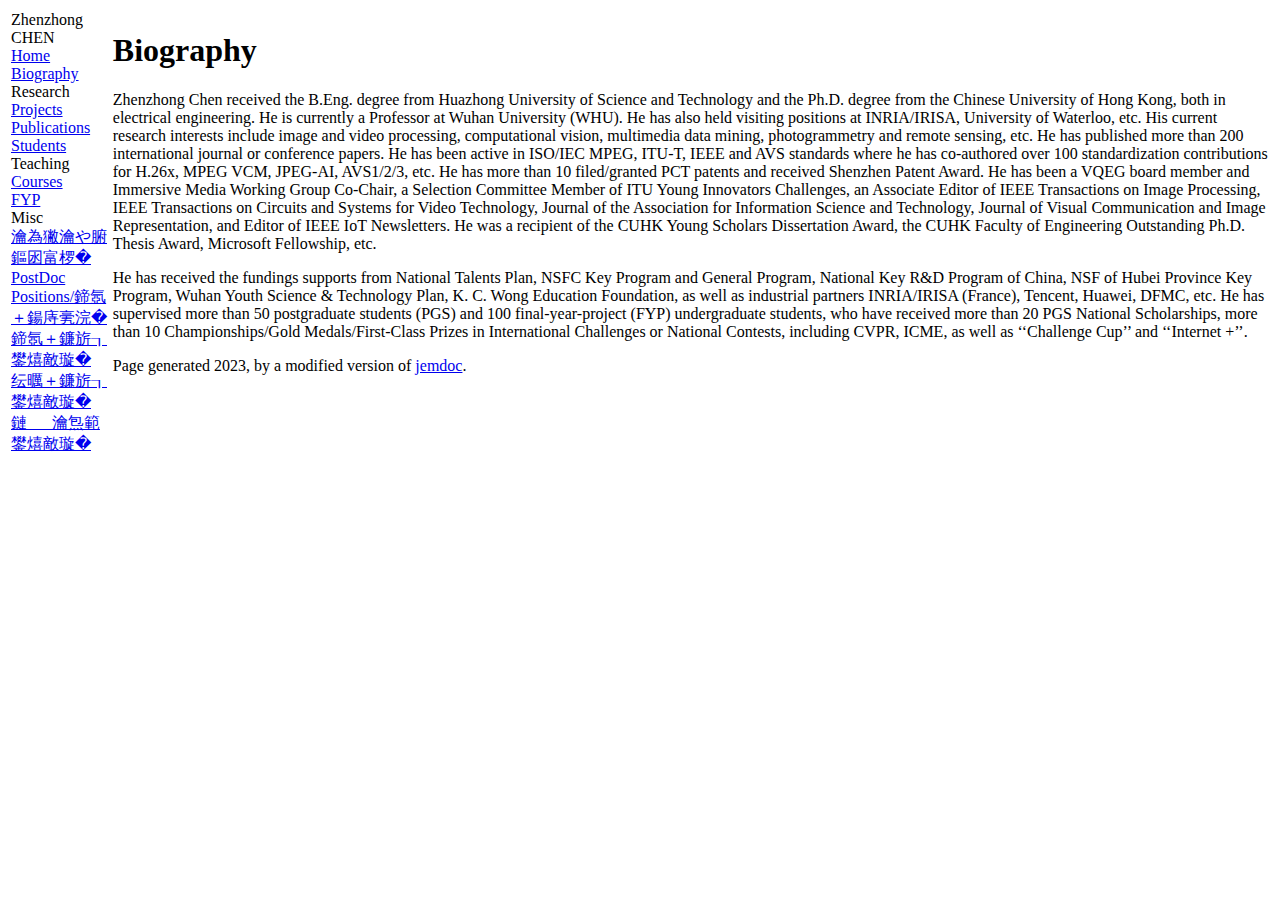
==== bio.html @ 93bc3270 "Update bio.html" ====
<!DOCTYPE html PUBLIC "-//W3C//DTD XHTML 1.1//EN"
  "http://www.w3.org/TR/xhtml11/DTD/xhtml11.dtd">
<html xmlns="http://www.w3.org/1999/xhtml" xml:lang="en">
<head>
<meta name="generator" content="jemdoc, see http://jemdoc.jaboc.net/" />
<meta http-equiv="Content-Type" content="text/html;charset=gbk" />
<link rel="stylesheet" href="jemdoc.css" type="text/css" />
<title>Biography</title>
</head>
<body>
<table summary="Table for page layout." id="tlayout">
<tr valign="top">
<td id="layout-menu">
<div class="menu-category">Zhenzhong CHEN</div>
<div class="menu-item"><a href="index.html">Home</a></div>
<div class="menu-item"><a href="bio.html" class="current">Biography</a></div>
<div class="menu-category">Research</div>
<div class="menu-item"><a href="projects.html">Projects</a></div>
<div class="menu-item"><a href="publications.html">Publications</a></div>
<div class="menu-item"><a href="students.html">Students</a></div>
<div class="menu-category">Teaching</div>
<div class="menu-item"><a href="courses.html">Courses</a></div>
<div class="menu-item"><a href="fyp.html">FYP</a></div>
<div class="menu-category">Misc</div>
<div class="menu-item"><a href="http://iip.whu.edu.cn/">实验室中文主页</a></div>
<div class="menu-item"><a href="index.html">PostDoc Positions/博士后职位</a></div>  
<div class="menu-item"><a href="https://docs.qq.com/form/page/DQllCRExkYXJseVZk">博士研究生申请</a></div>
<div class="menu-item"><a href="https://docs.qq.com/form/page/DQkZ3eXhRVHNFTVpr">硕士研究生申请</a></div>
<div class="menu-item"><a href="https://docs.qq.com/form/page/DQlFXanBiVkp1TGxC">本科实习生申请</a></div>  
</td>
<td id="layout-content">
<div id="toptitle">
<h1>Biography</h1>
</div>
<div class="infoblock">
<div class="blockcontent">
<p>Zhenzhong Chen received the B.Eng. degree from Huazhong University of Science and Technology and the Ph.D. degree from the Chinese University of Hong Kong, both in electrical engineering. He is currently a Professor at Wuhan University (WHU). He has also held visiting positions at INRIA/IRISA, University of Waterloo, etc. His current research interests include image and video processing, computational vision, multimedia data mining, photogrammetry and remote sensing, etc. He has published more than 200 international journal or conference papers. He has been active in ISO/IEC MPEG, ITU-T, IEEE and AVS standards where he has co-authored over 100 standardization contributions for H.26x, MPEG VCM, JPEG-AI, AVS1/2/3, etc. He has more than 10 filed/granted PCT patents and received Shenzhen Patent Award. He has been a VQEG board member and Immersive Media Working Group Co-Chair, a Selection Committee Member of ITU Young Innovators Challenges, an Associate Editor of IEEE Transactions on Image Processing, IEEE Transactions on Circuits and Systems for Video Technology, Journal of the Association for Information Science and Technology, Journal of Visual Communication and Image Representation, and Editor of IEEE IoT Newsletters. He was a recipient of the CUHK Young Scholars Dissertation Award, the CUHK Faculty of Engineering Outstanding Ph.D. Thesis Award, Microsoft Fellowship, etc.<br />
</p>
<p>He has received the fundings supports from National Talents Plan, NSFC Key Program and General Program, National Key R&D Program of China, NSF of Hubei Province Key Program, Wuhan Youth Science & Technology Plan, K. C. Wong Education Foundation, as well as industrial partners INRIA/IRISA (France), Tencent, Huawei, DFMC, etc. He has supervised more than 50 postgraduate students (PGS) and 100 final-year-project (FYP) undergraduate students, who have received more than 20 PGS National Scholarships, more than 10 Championships/Gold Medals/First-Class Prizes in International Challenges or National Contests, including CVPR, ICME, as well as &lsquo;&lsquo;Challenge Cup&rsquo;&rsquo; and &lsquo;&lsquo;Internet +&rsquo;&rsquo;.
</p>
</div></div>
<div id="footer">
<div id="footer-text">
Page generated 2023, by a modified version of <a href="http://jemdoc.jaboc.net/">jemdoc</a>.
</div>
</div>
</td>
</tr>
</table>
</body>
</html>
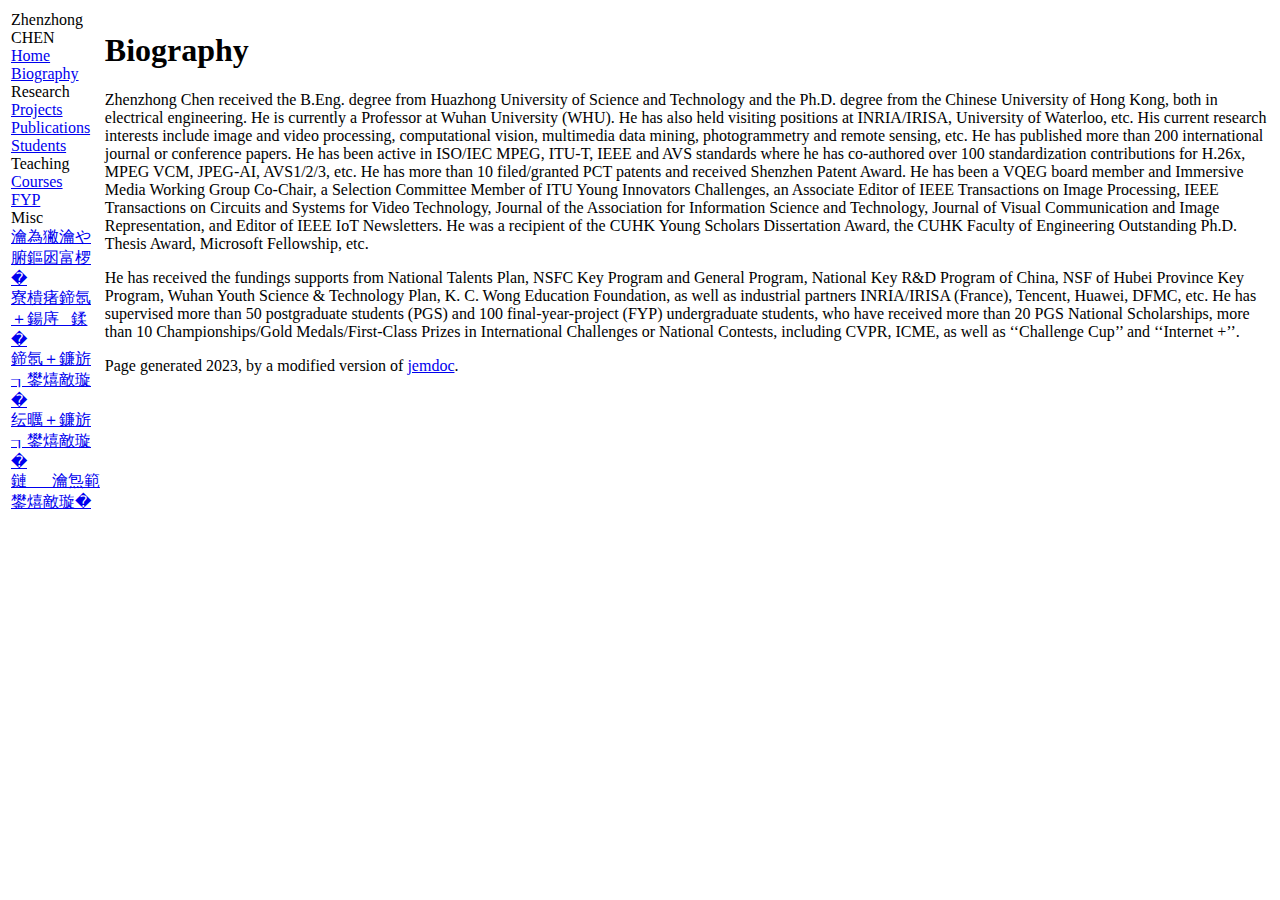
==== commit ced7b789: "Update bio.html" ====
--- a/bio.html
+++ b/bio.html
@@ -23,7 +23,7 @@
 <div class="menu-item"><a href="fyp.html">FYP</a></div>
 <div class="menu-category">Misc</div>
 <div class="menu-item"><a href="http://iip.whu.edu.cn/">实验室中文主页</a></div>
-<div class="menu-item"><a href="index.html">PostDoc Positions/博士后职位</a></div>  
+<div class="menu-item"><a href="index.html">弘毅博士后计划</a></div>  
 <div class="menu-item"><a href="https://docs.qq.com/form/page/DQllCRExkYXJseVZk">博士研究生申请</a></div>
 <div class="menu-item"><a href="https://docs.qq.com/form/page/DQkZ3eXhRVHNFTVpr">硕士研究生申请</a></div>
 <div class="menu-item"><a href="https://docs.qq.com/form/page/DQlFXanBiVkp1TGxC">本科实习生申请</a></div>  
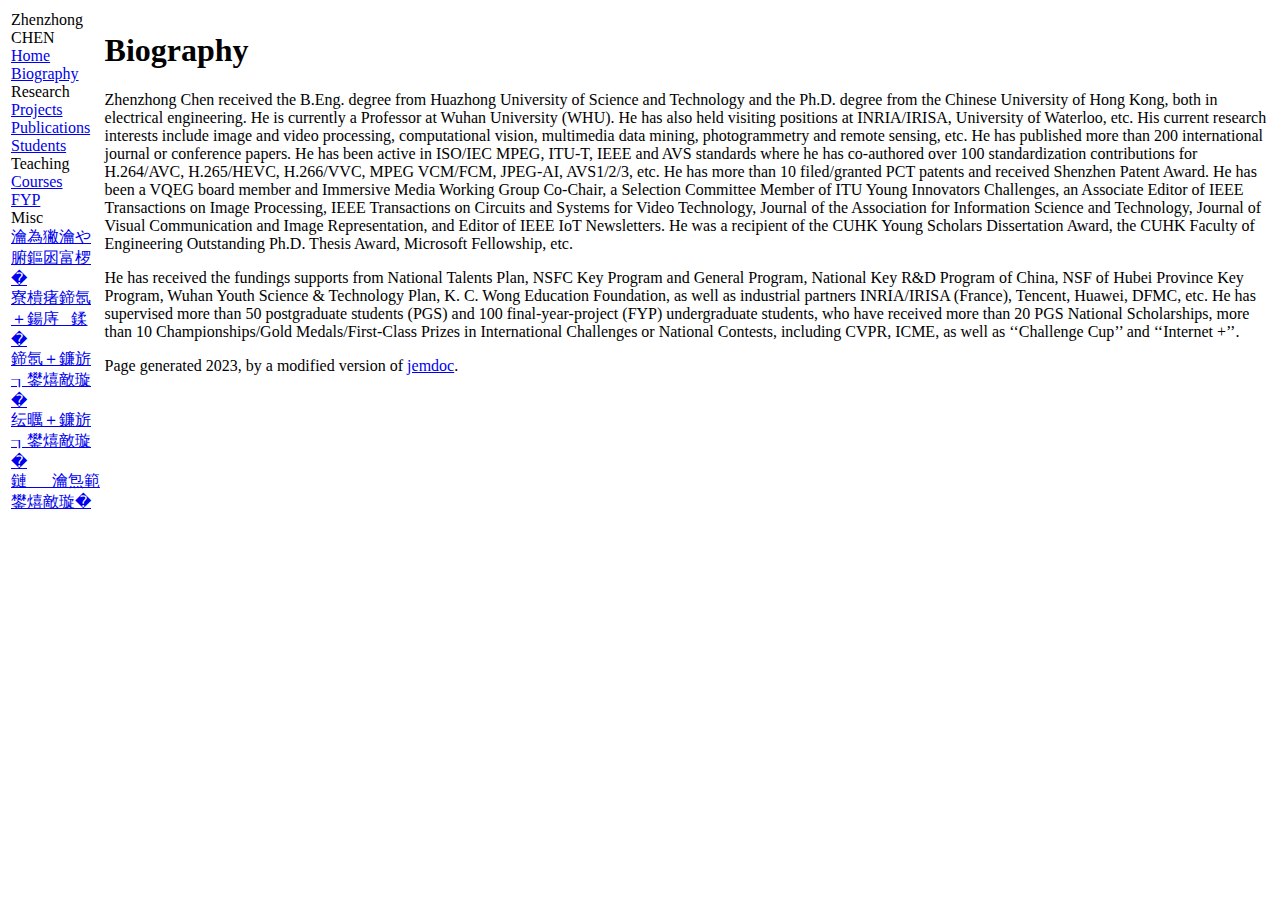
==== commit cc0e18b4: "Update bio.html" ====
--- a/bio.html
+++ b/bio.html
@@ -34,7 +34,7 @@
 </div>
 <div class="infoblock">
 <div class="blockcontent">
-<p>Zhenzhong Chen received the B.Eng. degree from Huazhong University of Science and Technology and the Ph.D. degree from the Chinese University of Hong Kong, both in electrical engineering. He is currently a Professor at Wuhan University (WHU). He has also held visiting positions at INRIA/IRISA, University of Waterloo, etc. His current research interests include image and video processing, computational vision, multimedia data mining, photogrammetry and remote sensing, etc. He has published more than 200 international journal or conference papers. He has been active in ISO/IEC MPEG, ITU-T, IEEE and AVS standards where he has co-authored over 100 standardization contributions for H.26x, MPEG VCM, JPEG-AI, AVS1/2/3, etc. He has more than 10 filed/granted PCT patents and received Shenzhen Patent Award. He has been a VQEG board member and Immersive Media Working Group Co-Chair, a Selection Committee Member of ITU Young Innovators Challenges, an Associate Editor of IEEE Transactions on Image Processing, IEEE Transactions on Circuits and Systems for Video Technology, Journal of the Association for Information Science and Technology, Journal of Visual Communication and Image Representation, and Editor of IEEE IoT Newsletters. He was a recipient of the CUHK Young Scholars Dissertation Award, the CUHK Faculty of Engineering Outstanding Ph.D. Thesis Award, Microsoft Fellowship, etc.<br />
+<p>Zhenzhong Chen received the B.Eng. degree from Huazhong University of Science and Technology and the Ph.D. degree from the Chinese University of Hong Kong, both in electrical engineering. He is currently a Professor at Wuhan University (WHU). He has also held visiting positions at INRIA/IRISA, University of Waterloo, etc. His current research interests include image and video processing, computational vision, multimedia data mining, photogrammetry and remote sensing, etc. He has published more than 200 international journal or conference papers. He has been active in ISO/IEC MPEG, ITU-T, IEEE and AVS standards where he has co-authored over 100 standardization contributions for H.264/AVC, H.265/HEVC, H.266/VVC, MPEG VCM/FCM, JPEG-AI, AVS1/2/3, etc. He has more than 10 filed/granted PCT patents and received Shenzhen Patent Award. He has been a VQEG board member and Immersive Media Working Group Co-Chair, a Selection Committee Member of ITU Young Innovators Challenges, an Associate Editor of IEEE Transactions on Image Processing, IEEE Transactions on Circuits and Systems for Video Technology, Journal of the Association for Information Science and Technology, Journal of Visual Communication and Image Representation, and Editor of IEEE IoT Newsletters. He was a recipient of the CUHK Young Scholars Dissertation Award, the CUHK Faculty of Engineering Outstanding Ph.D. Thesis Award, Microsoft Fellowship, etc.<br />
 </p>
 <p>He has received the fundings supports from National Talents Plan, NSFC Key Program and General Program, National Key R&D Program of China, NSF of Hubei Province Key Program, Wuhan Youth Science & Technology Plan, K. C. Wong Education Foundation, as well as industrial partners INRIA/IRISA (France), Tencent, Huawei, DFMC, etc. He has supervised more than 50 postgraduate students (PGS) and 100 final-year-project (FYP) undergraduate students, who have received more than 20 PGS National Scholarships, more than 10 Championships/Gold Medals/First-Class Prizes in International Challenges or National Contests, including CVPR, ICME, as well as &lsquo;&lsquo;Challenge Cup&rsquo;&rsquo; and &lsquo;&lsquo;Internet +&rsquo;&rsquo;.
 </p>
